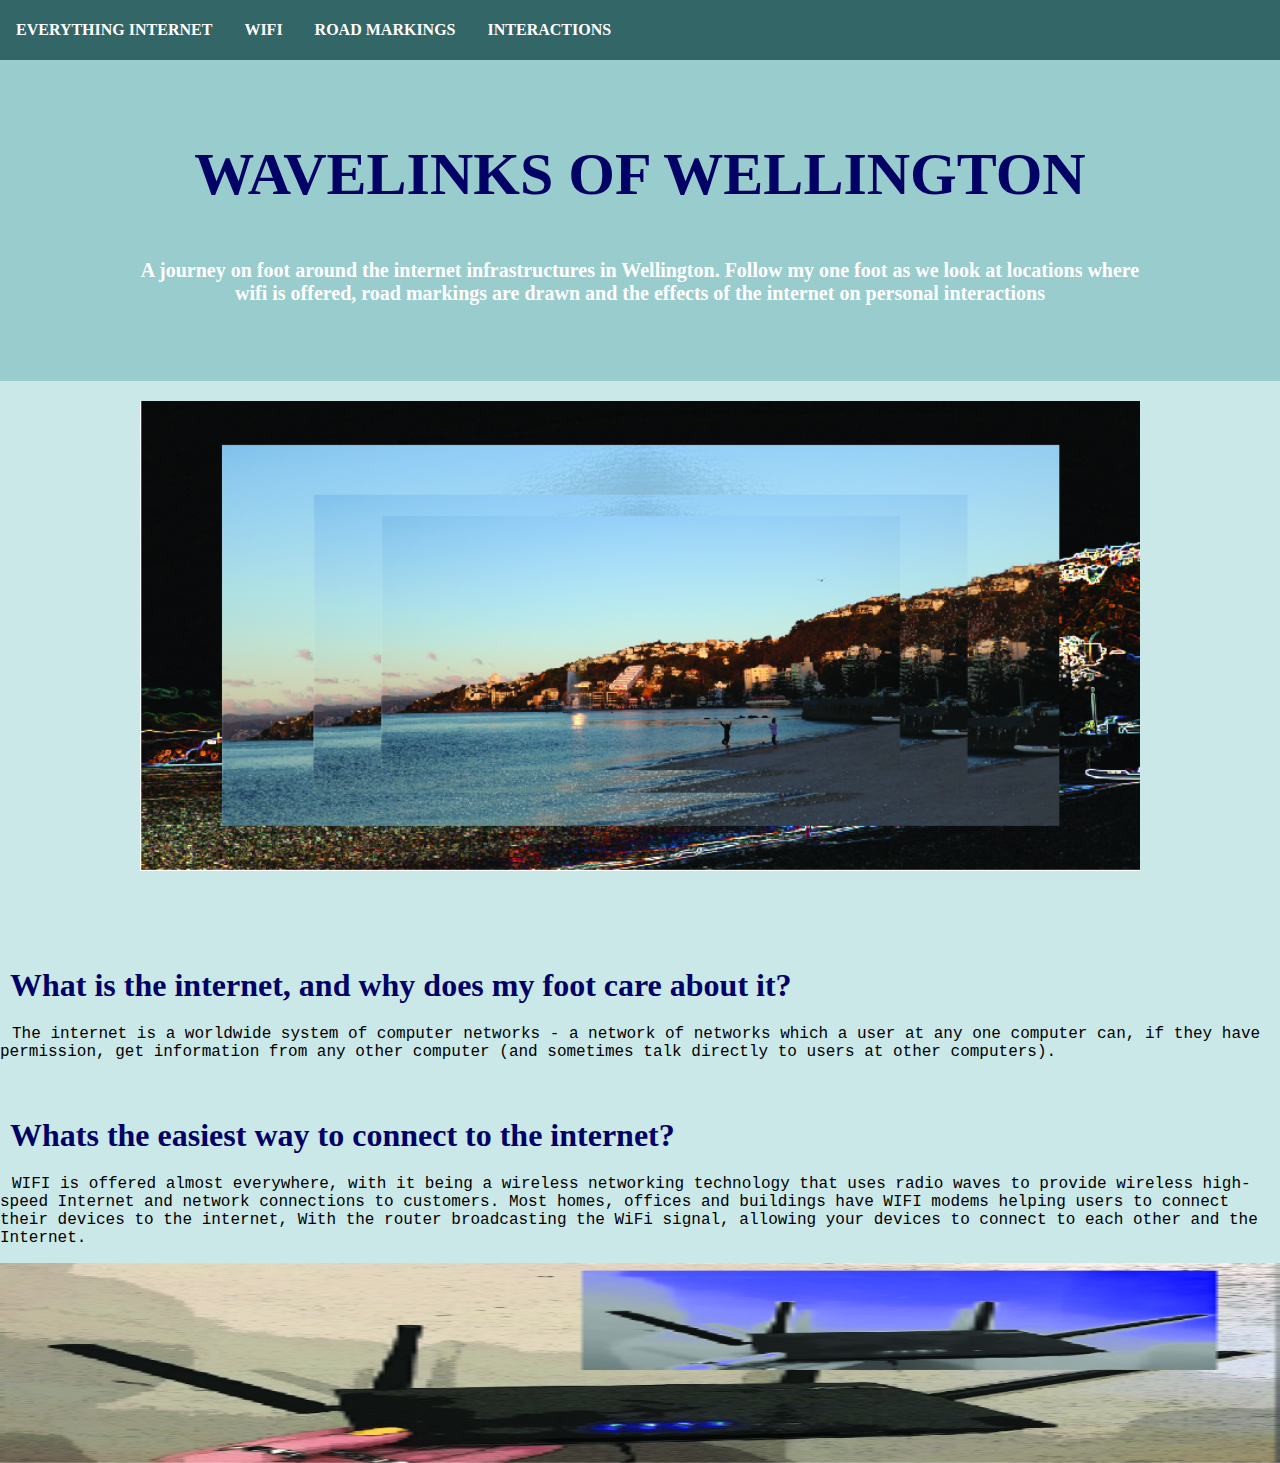
==== index.html @ 8e3811e8 "Add files via upload" ====
<!DOCTYPE HTML>

<html>

<head>
	<meta http-equiv="Content-Type" content="text/html; charset=UTF-8" />
	<title>Wavelinks of Wellington</title>
	<link rel="stylesheet" type="text/css" href="css/style.css">
</head>

<body>

	<nav>
		<a href="index.html">EVERYTHING INTERNET</a>
		<a href="wifi.html">WIFI</a>
		<a href="roadm.html">ROAD MARKINGS</a>
		<a href="interactions.html">INTERACTIONS</a>
	</nav>

	

	<header>
		<section>
			<h2>WAVELINKS OF WELLINGTON</h2>
			<h6> A journey on foot around the internet infrastructures in Wellington. Follow my one foot as we look at locations where wifi is offered, road markings are drawn and the effects of the internet on personal interactions </h6>
		</section>
	</header>
	
		<section>

				<div>
				<img src="img/wellyview2-100.jpg" class="center">
			</div>
	</section>

<br>
<br>
<br>

<h1> What is the internet, and why does my foot care about it? </h1>
<p> The internet is a worldwide system of computer networks - a network of networks which a user at any one computer can, if they have permission, get information from any other computer (and sometimes talk directly to users at other computers). </p>

<br>

<h1>Whats the easiest way to connect to the internet? </h1>
<p> WIFI is offered almost everywhere, with it being a wireless networking technology that uses radio waves to provide wireless high-speed Internet and network connections to customers. Most homes, offices and buildings have WIFI modems helping users to connect their devices to the internet, With the router broadcasting the WiFi signal, allowing your devices to connect to each other and the Internet. </p>

				<div class="modem">
				<img src="img/modem1-100.jpg" class="center" width="200" height="200">
			</div>



</body>

</html>
---- css/style.css ----
*{
	box-sizing: border-box; 
	/* This makes the widths of elements more consistent
		Full details here https://css-tricks.com/box-sizing/ */
}

body{
	margin: 0px; /* Often browsers have a 5px margin by deafult*/
	font-family: sans-serif;
}

section{
	max-width: 1000px;
	margin-left: auto;
	margin-right: auto;
	margin-top: 20px;
	margin-bottom: 20px;
}

header{
	background-color: #99cccc;
	color: white; /* more readable on an orange background */
	padding-top: 30px;
	padding-bottom: 30px;
}

nav{
	width: 100%;
	height: 60px;
	background-color: #336666;
}

nav a, nav h3{
	float: left;
	margin: 0px;
	line-height: 60px;
	margin-left: 1em;
	margin-right: 1em;
	text-decoration: none;
	color: white;
	font-family: Georgia;
	font-weight: bold;
}

nav a:hover{
	text-decoration: underline; /* Hover styles to let people know they can click it */
}



/* Simple grid */
.g-row{
	width: 100%;
	overflow: hidden;
}

.g-row img{
	width: 100%; /*This makes all images in grids to be the size of their cell */
}

.g-50{
	width: 50%;
	float: left;
}

.g-30{
	width: 30%;
	float: left;
}

.g-70{
	width: 70%;
	float: left;
}


.show{
	border: 1px solid blue;
	padding: 2px;
}

.padded{
	padding: 20px; /* I add this to cells to add a little padding*/
}

/* Brooke */

.center {
  display: block;
  margin-left: auto;
  margin-right: auto;
  width: 100%;
}

h2 {
font-size: 60px;
font-family: Georgia;
text-align: center;
color: #020266;
font-weight: bold;
}

body {
background-color: #cae8e7;
}

h6 {
font-size: 20px;
font-family: Lucida Console;
text-align: center;
color: white;
}

p {
font-size: 16px;
font-family: Courier;
text-indent: 12px;
}

h4 {
font-size: 20px;
font-family: Lucida Console;
color: #eaeaef;
}

h1 {
font-size: 32px;
font-family: Georgia;
color: #020266;
text-indent: 10px;
}

h3 {
font-size: 25px;
font-family: Georgia;
color: #020266;
font-weight: bold;
}
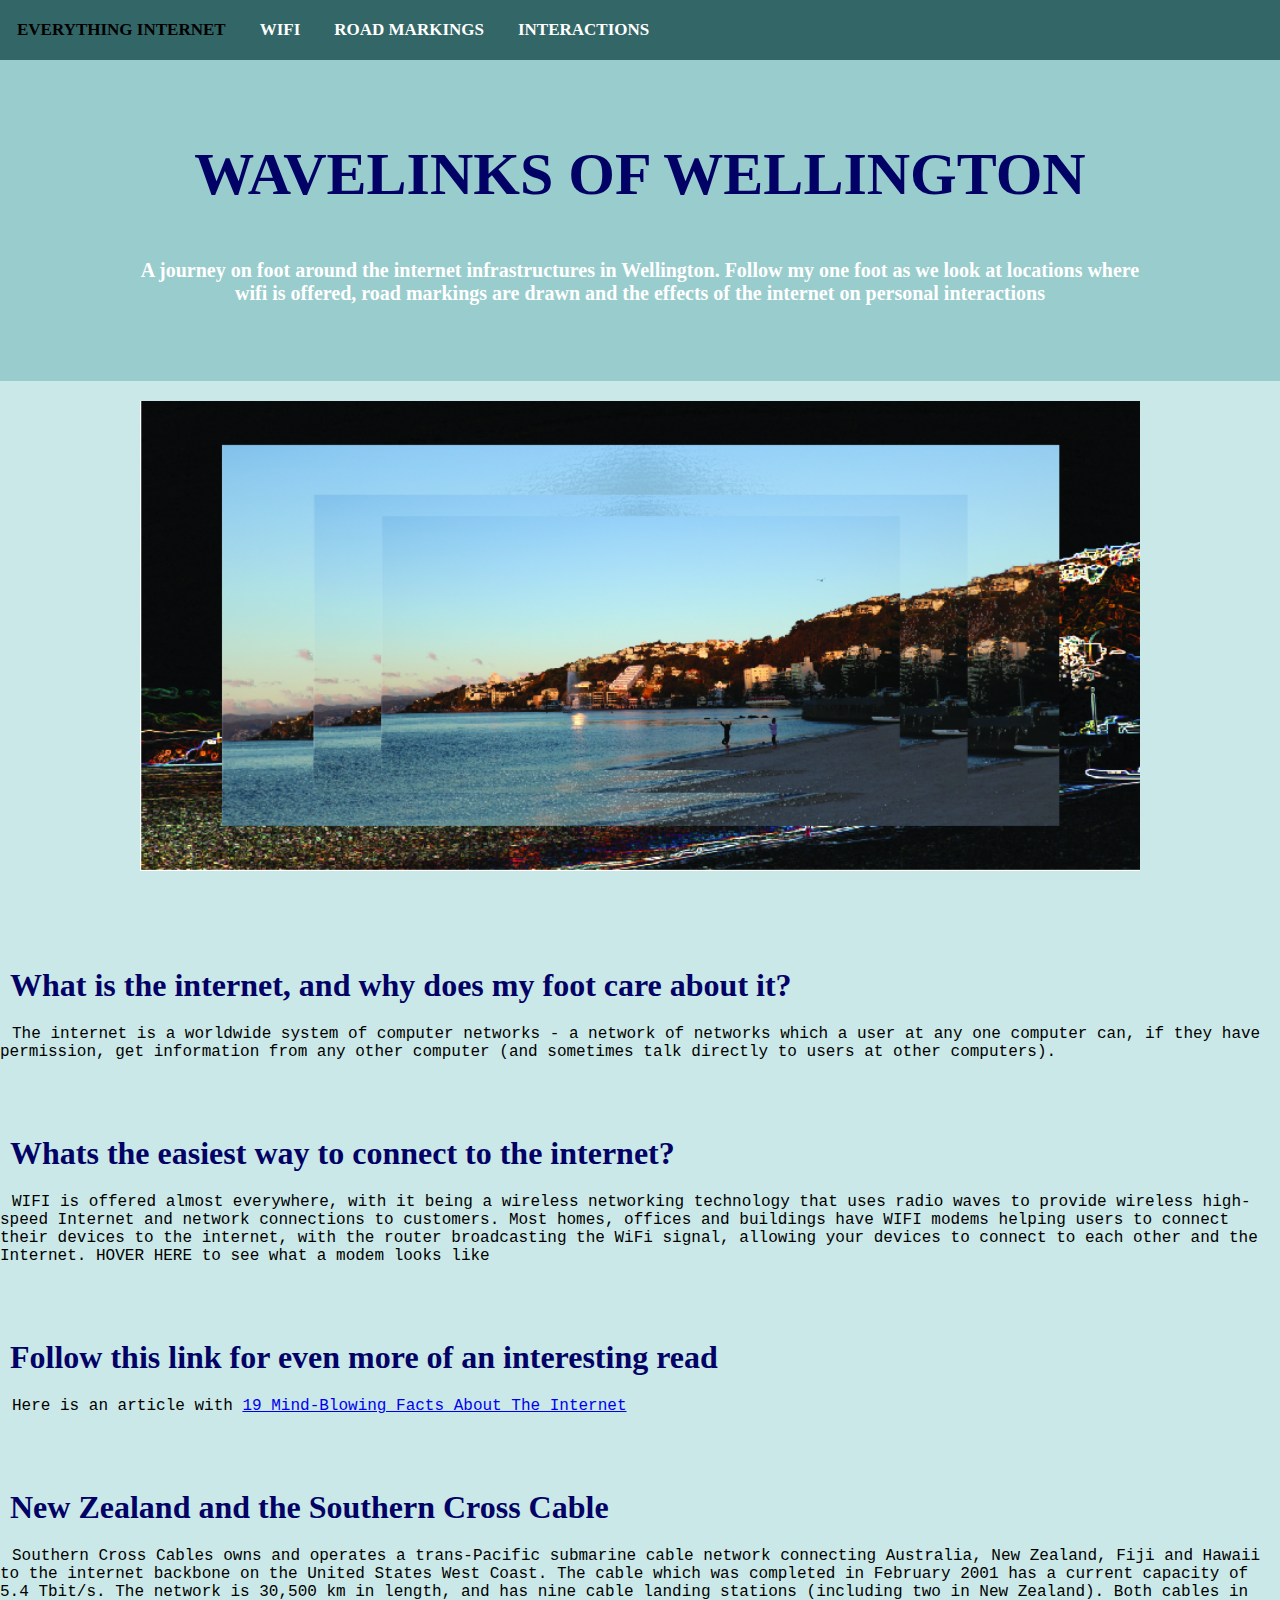
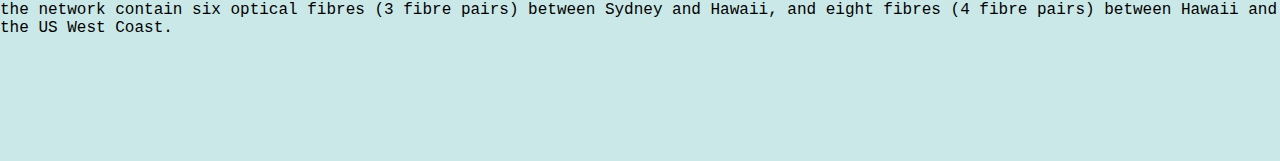
==== commit e3aaa866: "Add files via upload" ====
--- a/index.html
+++ b/index.html
@@ -11,13 +11,13 @@
 <body>
 
 	<nav>
-		<a href="index.html">EVERYTHING INTERNET</a>
+		<a href="index.html"> <span style="color:black">EVERYTHING INTERNET</span> </a>
 		<a href="wifi.html">WIFI</a>
 		<a href="roadm.html">ROAD MARKINGS</a>
 		<a href="interactions.html">INTERACTIONS</a>
 	</nav>
 
-	
+
 
 	<header>
 		<section>
@@ -41,15 +41,31 @@
 <p> The internet is a worldwide system of computer networks - a network of networks which a user at any one computer can, if they have permission, get information from any other computer (and sometimes talk directly to users at other computers). </p>
 
 <br>
+<br>
 
 <h1>Whats the easiest way to connect to the internet? </h1>
-<p> WIFI is offered almost everywhere, with it being a wireless networking technology that uses radio waves to provide wireless high-speed Internet and network connections to customers. Most homes, offices and buildings have WIFI modems helping users to connect their devices to the internet, With the router broadcasting the WiFi signal, allowing your devices to connect to each other and the Internet. </p>
+<p> WIFI is offered almost everywhere, with it being a wireless networking technology that uses radio waves to provide wireless high-speed Internet and network connections to customers. Most homes, offices and buildings have WIFI modems helping users to connect their devices to the internet, with the router broadcasting the WiFi signal, allowing your devices to connect to each other and the Internet. <span> HOVER HERE to see what a modem looks like </span>
+<img class="modem1" src="img/modem1-100.jpg"  width="250" height="250" align="middle">
+</p>
 
-				<div class="modem">
-				<img src="img/modem1-100.jpg" class="center" width="200" height="200">
-			</div>
+<br>
+<br>
 
+<h1> Follow this link for even more of an interesting read </h1>
+<p> Here is an article with <a href="https://lifehacks.io/facts-about-the-internet/"> 19 Mind-Blowing Facts About The Internet</a> <p>
 
+<br> 
+<br>
+
+<h1> New Zealand and the Southern Cross Cable </h1>
+<p> Southern Cross Cables owns and operates a trans-Pacific submarine cable network connecting Australia, New Zealand, Fiji and Hawaii to the internet backbone on the United States West Coast. The cable which was completed in February 2001 has a current capacity of 5.4 Tbit/s. The network is 30,500 km in length, and has nine cable landing stations (including two in New Zealand). Both cables in the network contain six optical fibres (3 fibre pairs) between Sydney and Hawaii, and eight fibres (4 fibre pairs) between Hawaii and the US West Coast. </p>
+
+<br>
+<br>
+<br>
+<br>
+<br>
+<br>
 
 </body>
 
--- a/css/style.css
+++ b/css/style.css
@@ -39,6 +39,7 @@
 	text-decoration: none;
 	color: white;
 	font-family: Georgia;
+	font-size: 17px;
 	font-weight: bold;
 }
 
@@ -136,3 +137,18 @@
 color: #020266;
 font-weight: bold;
 }
+
+.modem {
+ display: block;
+  margin-left: auto;
+  margin-right: auto;
+  width: 100%;
+}
+
+.modem1 {
+   display: none
+}
+
+span:hover + img{
+   display: block;
+}
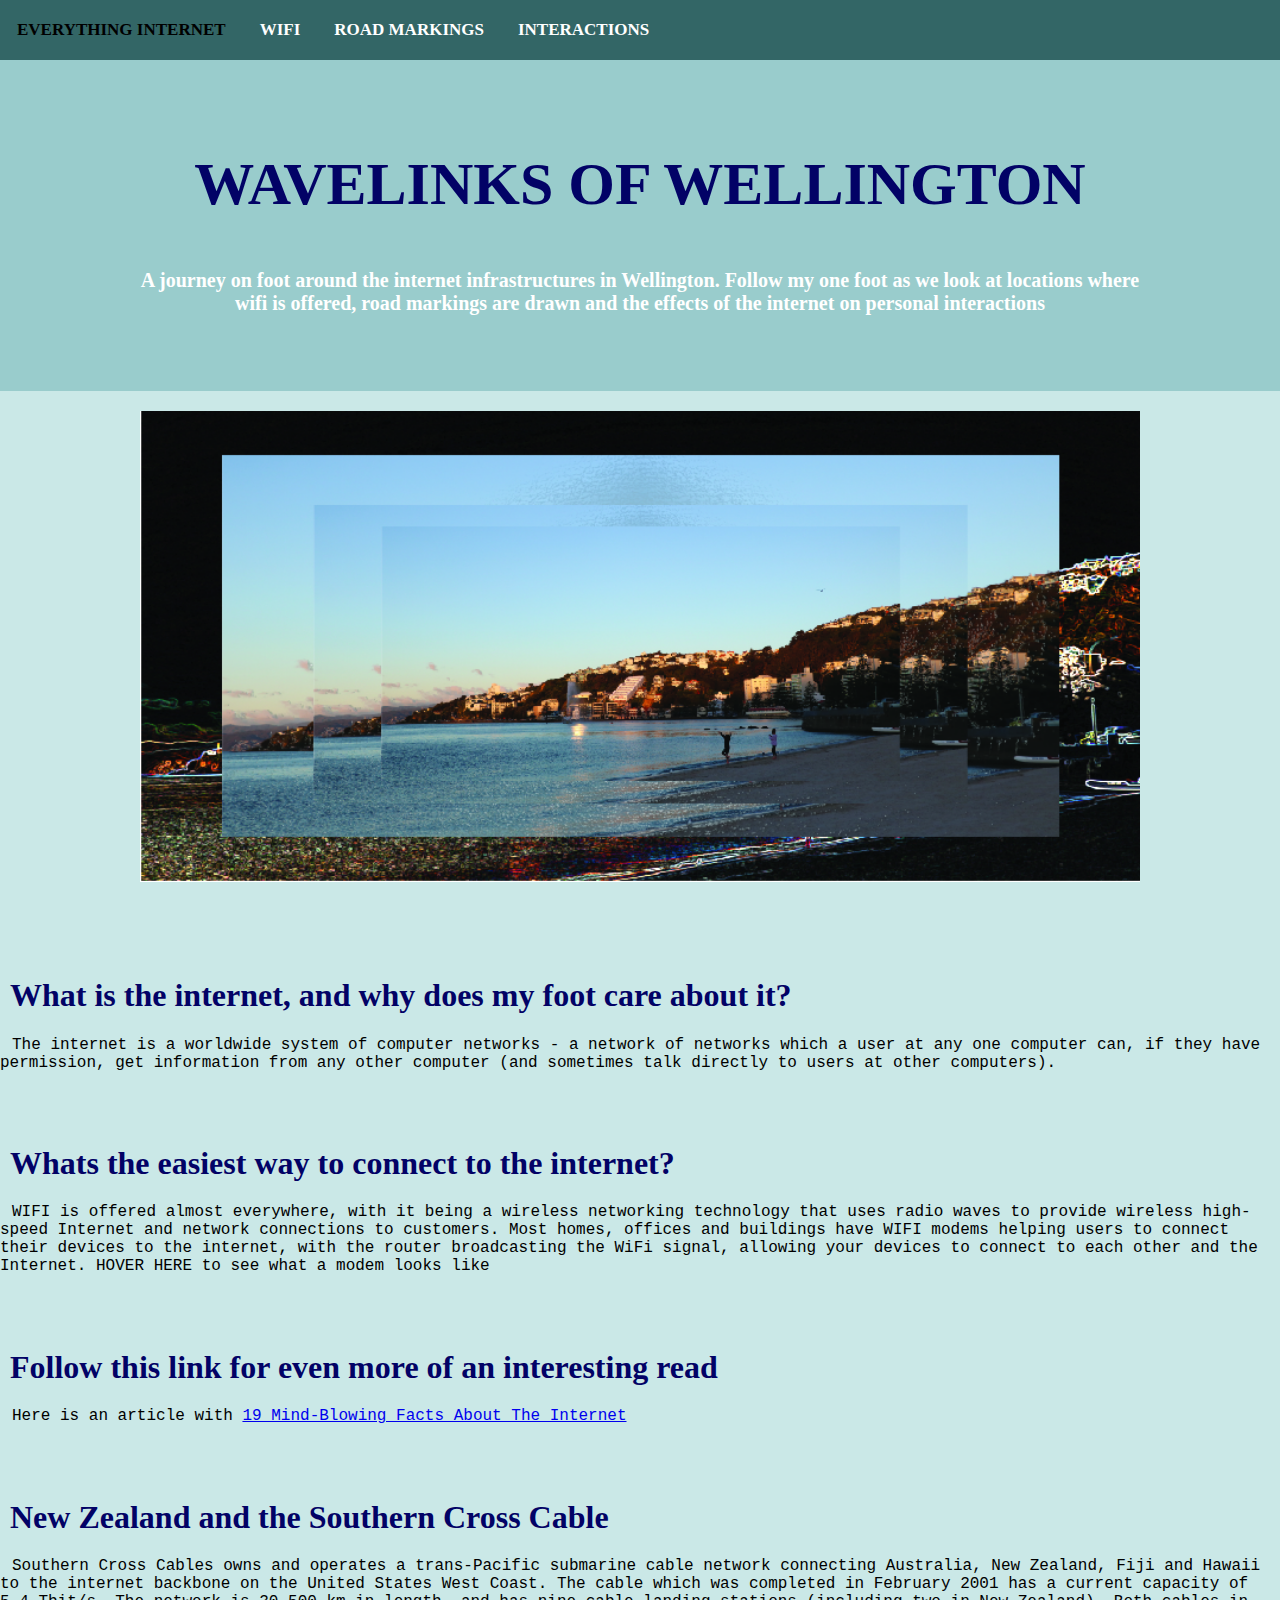
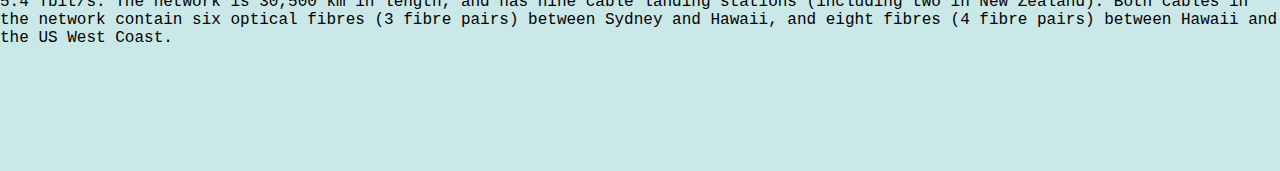
==== commit cc9efcd6: "Add files via upload" ====
--- a/index.html
+++ b/index.html
@@ -3,6 +3,9 @@
 <html>
 
 <head>
+
+<div class="navbar">
+
 	<meta http-equiv="Content-Type" content="text/html; charset=UTF-8" />
 	<title>Wavelinks of Wellington</title>
 	<link rel="stylesheet" type="text/css" href="css/style.css">
@@ -17,12 +20,14 @@
 		<a href="interactions.html">INTERACTIONS</a>
 	</nav>
 
-
+</div>
 
 	<header>
 		<section>
+		<div class="main">
 			<h2>WAVELINKS OF WELLINGTON</h2>
 			<h6> A journey on foot around the internet infrastructures in Wellington. Follow my one foot as we look at locations where wifi is offered, road markings are drawn and the effects of the internet on personal interactions </h6>
+		</div>
 		</section>
 	</header>
 	
--- a/css/style.css
+++ b/css/style.css
@@ -152,3 +152,16 @@
 span:hover + img{
    display: block;
 }
+
+
+.navbar {
+  overflow: hidden;
+  background-color: #333;
+  position: fixed; /* Set the navbar to fixed position */
+  top: 0; /* Position the navbar at the top of the page */
+  width: 100%; /* Full width */
+}
+
+.main {
+  margin-top: 120px; /* Add a top margin to avoid content overlay */
+}
